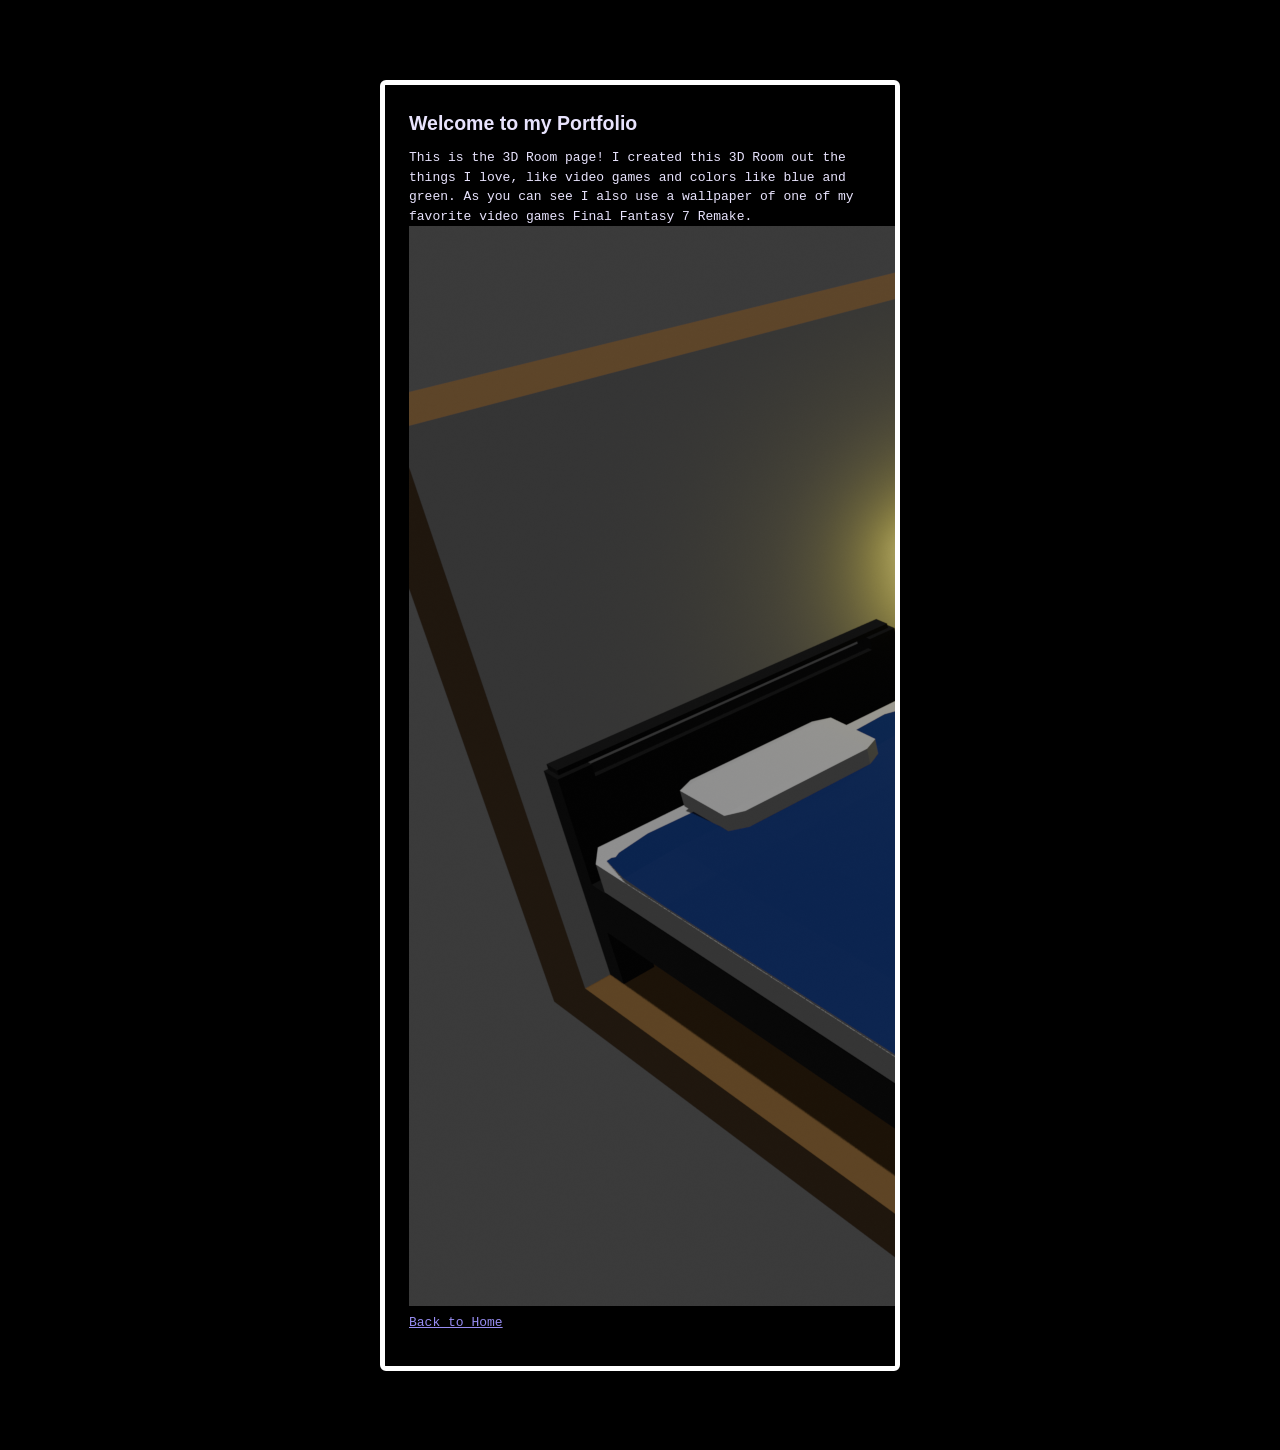
==== 3DRoom.html @ 31a91b66 "Update" ====
<!DOCTYPE html>
<html lang="en">
  <head>

    <!-- Change your site title: (It is shown in the tab) -->
    <title>Ronaldo's Portfolio</title>

    <!-- Change your site description: (It is shown in Google results) -->
    <meta content="My Portfolio!" name="description" />

    <!-- Setting character encoding and viewport size. Do not remove. -->
    <meta charset="UTF-8">
    <meta name="viewport" content="width=device-width, initial-scale=1.0" />

    <!-- FavIcon (small image in tab), change to any image you want: -->
    <link href="favicon.ico" rel="icon" type="image/x-icon" />

    <!-- CSS: -->
    <!-- You will have to change this to "../style.css" if this HTML file is in a subfolder, to "../../style.css" if this HTML file is in 2 subfolders, etc. -->
    <link href="./style.css" rel="stylesheet" />
    
    <!-- JavaScript: -->
    <!-- You will have to change this to "../layout.js" if this HTML file is in a subfolder, to "../../layout.js" if this HTML file is in 2 subfolders, etc. -->
    <script src="./layout.js"></script>

    <script>
      // Template generated with petrapixel's layout generator.
      // (Please do not remove this credit.)
      console.log("%cTemplate generated with petrapixel's layout generator: https://petrapixel.neocities.org/coding/layout-generator", "font-size: 14pt; color: #922a45; background: #ffd3ef");
    </script>
  </head>
  <body>
    <!-- The next line is a skip-to-content link for keyboard users. Do not remove it! -->
    <a href="#content" id="skip-to-content-link">Skip to content</a>

    <div class="layout">
      
      <!-- =============================================== -->
      <!-- Header (and Sidebars) will be loaded per JavaScript! Edit layout.js to change. -->
      <!-- =============================================== -->

  
      <main id="content"> <!-- Do NOT remove the ID here -->

        <noscript>Please enable JavaScript to view this website!</noscript>

        <!-- =============================================== -->
        <!-- MAIN CONTENT -->
        <!-- =============================================== -->


        <section>

          <h1>Welcome to my Portfolio</h1>
          <p>
            This is the 3D Room page!
            I created this 3D Room out the things I love, like video games and colors like blue and green. As you can see I also use a wallpaper of one of my favorite video games Final Fantasy 7 Remake.
            <img src="images/Final_Room.png" alt="3D Room" class="centered-image">

          <a href="index.html">Back to Home</a>
</html>
---- style.css ----
/* -------------------------------------------------------- */
/* VARIABLES */
/* -------------------------------------------------------- */

/* Variables are used like this: var(--text-color) */
:root {
  /* Background Colors: */
  --background-color: #000000;
  --content-background-color: #000000;
  --sidebar-background-color: #000000;

  /* Text Colors: */
  --text-color: #e8e3fd;
  --sidebar-text-color: #9bafdd;
  --link-color: #988df3;
  --link-color-hover: #9e48ec;

  /* Text: */
  --font: Lucida Console, monospace;
  --heading-font: Verdana, sans-serif;
  --font-size: 13px;

  /* Other Settings: */
  --margin: 40px;
  --padding: 24px;
  --border: 5px solid #ffffff;
  --round-borders: 6px;
  --sidebar-width: 300px;
}

/* -------------------------------------------------------- */
/* BASICS */
/* -------------------------------------------------------- */

* {
  box-sizing: border-box;
}

body {
  display: flex;
  align-items: flex-start;
  justify-content: center;
  min-height: 100vh;
  font-size: var(--font-size);
  margin: 0;
  padding: var(--margin);
  color: var(--text-color);
  font-family: var(--font);
  line-height: 1.2;
  background: var(--background-color);
  background-image: url("https://sadhost.neocities.org/images/tiles/stars5.gif");
  
}

::selection {
  /* (Text highlighted by the user) */
  background: rgba(0, 0, 0, 0.2);
}

mark {
  /* Text highlighted by using the <mark> element */
  text-shadow: 1px 1px 4px var(--link-color);
  background-color: inherit;
  color: var(--text-color);
}

/* Links: */
a {
  text-decoration: underline;
}

a,
a:visited {
  color: var(--link-color);
}

a:hover,
a:focus {
  color: var(--link-color-hover);
  text-decoration: none;
}

/* -------------------------------------------------------- */
/* LAYOUT */
/* -------------------------------------------------------- */

.layout {
  width: 100%;
  display: grid;
  grid-gap: var(--margin);
  grid-template: "header header header" auto "leftSidebar main rightSidebar" auto "footer footer footer" auto / var(--sidebar-width) auto var(--sidebar-width);
  /* Confused by the grid? Check out my tutorial: https://petrapixel.neocities.org/coding/positioning-tutorial#grid */
}

main {
  grid-area: main;
  overflow-y: auto;
  padding: var(--padding);
  background: var(--content-background-color);
  border: var(--border);
  border-radius: var(--round-borders);
}

/* -------------------------------------------------------- */
/* HEADER */
/* -------------------------------------------------------- */

header {
  grid-area: header;
  font-size: 1.2em;
  border: var(--border);
  border-radius: var(--round-borders);
  background: var(--content-background-color);
}

.header-content {
  padding: var(--padding);
}

.header-title {
  font-family: var(--heading-font);
  font-size: 1.5em;
  font-weight: bold;
}

.header-image img {
  width: 100%;
  height: auto;
}

/* -------------------------------------------------------- */
/* SIDEBARS */
/* -------------------------------------------------------- */

aside {
  grid-area: aside;
  border: var(--border);
  border-radius: var(--round-borders);
  overflow: hidden;
  background: var(--sidebar-background-color);
  padding: var(--padding);
  color: var(--sidebar-text-color);
}

.left-sidebar {
  grid-area: leftSidebar;
}

.right-sidebar {
  grid-area: rightSidebar;
}

.sidebar-title {
  font-weight: bold;
  font-size: 1.2em;
  font-family: var(--heading-font);
}

.sidebar-section:not(:last-child) {
  margin-bottom: 3em;
}

.sidebar-section ul,
.sidebar-section ol {
  padding-left: 1.5em;
}

.sidebar-section > *:not(p):not(ul):not(ol):not(blockquote) {
  margin-top: 10px;
}

/* Sidebar Blockquote: */

.sidebar-section blockquote {
  background: rgba(0, 0, 0, 0.1);
  padding: 15px;
  margin: 1em 0;
  border-radius: 10px;
  overflow: hidden;
}

.sidebar-section blockquote > *:first-child {
  margin-top: 0;
}

.sidebar-section blockquote > *:last-child {
  margin-bottom: 0;
}

/* Site Button: */

.site-button {
  display: flex;
  flex-direction: column;
  align-items: center;
}

.site-button textarea {
  font-family: monospace;
  font-size: 0.7em;
}

/* -------------------------------------------------------- */
/* FOOTER */
/* -------------------------------------------------------- */

footer {
  grid-area: footer;
  border: var(--border);
  border-radius: var(--round-borders);
  overflow: hidden;
  font-size: 0.75em;
  padding: 15px;
  background: var(--content-background-color);
  display: flex;
  justify-content: center;
}

footer a,
footer a:visited {
  color: var(--link-color);
}

footer a:hover,
footer a:focus {
  color: var(--link-color-hover);
}

/* -------------------------------------------------------- */
/* NAVIGATION */
/* -------------------------------------------------------- */

nav {
  margin-bottom: 3em;
}

nav .sidebar-title {
  margin-bottom: 0.5em;
}

nav ul {
  margin: 0 -5px;
  padding: 0;
  list-style: none;
  user-select: none;
}

nav ul li {
  margin-bottom: 0;
}

nav > ul li > a,
nav > ul li > strong {
  display: inline-block;
}

nav > ul li > a,
nav > ul li > details summary,
nav > ul li > strong {
  padding: 5px 10px;
}

nav > ul li > a.active,
nav > ul li > details.active summary {
  font-weight: bold;
}

nav ul summary {
  cursor: pointer;
}

nav ul ul li > a {
  padding-left: 30px;
}



/* -------------------------------------------------------- */
/* CONTENT */
/* -------------------------------------------------------- */

main {
  line-height: 1.5;
}

main a,
main a:visited {
  color: var(--link-color);
}

main a:hover,
main a:focus {
  color: var(--link-color-hover);
  text-decoration-style: wavy;
}

main p,
main .image,
main .full-width-image,
main .two-columns {
  margin: 0.75em 0;
}

main ol,
main ul {
  margin: 0.5em 0;
  padding-left: 1.5em;
}

main ol li,
main ul li {
  margin-bottom: 0.2em;
  line-height: 1.3;
}

main ol {
  padding-left: 2em;
}

main blockquote {
  background: rgba(0, 0, 0, 0.1);
  padding: 15px;
  margin: 1em 0;
  border-radius: 10px;
}

main pre {
  margin: 1em 0 1.5em;
}

main code {
  text-transform: none;
}

main center {
  margin: 1em 0;
  padding: 0 1em;
}

main hr {
  border: 0;
  border-top: var(--border);
  margin: 1.5em 0;
}

/* HEADINGS: */

main h1,
main h2,
main h3,
main h4,
main h5,
main h6 {
  font-family: var(--heading-font);
  margin-bottom: 0;
  line-height: 1.5;
}

main h1:first-child,
main h2:first-child,
main h3:first-child,
main h4:first-child,
main h5:first-child,
main h6:first-child {
  margin-top: 0;
}

main h1 {
  font-size: 1.5em;
}

main h2 {
  font-size: 1.4em;
}

main h3 {
  font-size: 1.3em;
}

main h4 {
  font-size: 1.2em;
}

main h5 {
  font-size: 1.1em;
}

main h6 {
  font-size: 1em;
}

/* COLUMNS: */

.two-columns {
  display: flex;
}

.two-columns > * {
  flex: 1 1 0;
  margin: 0;
}

.two-columns > *:first-child {
  padding-right: 0.75em;
}

.two-columns > *:last-child {
  padding-left: 0.75em;
}

/* -------------------------------------------------------- */
/* CONTENT IMAGES */
/* -------------------------------------------------------- */

.image {
  display: block;
  width: auto;
  height: auto;
  max-width: 100%;
}

.full-width-image {
  display: block;
  width: 100%;
  height: auto;
}

.images {
  display: flex;
  width: calc(100% + 5px + 5px);
  margin-left: -5px;
  margin-right: -5px;
}

.images img {
  width: 100%;
  height: auto;
  padding: 5px;
  margin: 0;
  overflow: hidden;
}

/* -------------------------------------------------------- */
/* ACCESSIBILITY */
/* -------------------------------------------------------- */

/* please do not remove this. */

#skip-to-content-link {
  position: fixed;
  top: 0;
  left: 0;
  display: inline-block;
  padding: 0.375rem 0.75rem;
  line-height: 1;
  font-size: 1.25rem;
  background-color: var(--content-background-color);
  color: var(--text-color);
  transform: translateY(-3rem);
  transition: transform 0.1s ease-in;
  z-index: 99999999999;
}

#skip-to-content-link:focus,
#skip-to-content-link:focus-within {
  transform: translateY(0);
}

/* -------------------------------------------------------- */
/* MOBILE RESPONSIVE */
/* -------------------------------------------------------- */

/* CSS Code for devices < 800px */
@media (max-width: 800px) {
  body {
    font-size: 14px;
  }

  .layout {
    width: 100%;
    grid-template: "header" auto  "rightSidebar" auto "main" auto "footer" auto / 1fr;
    /* Confused by the grid? Check out my tutorial: https://petrapixel.neocities.org/coding/positioning-tutorial#grid */
  }

  .left-sidebar { 
    display: none;
  }
  

  aside {
    border-bottom: 1px solid;
    padding: 9px;
    font-size: 0.9em;
  }

  
  nav {
    padding: 0;
  }

  nav > ul {
    padding-top: 0.5em;
  }

  nav > ul li > a,
  nav > ul li > details summary,
  nav > ul li > strong {
    padding: 0.5em;
  }

  main {
    max-height: none;
    padding: 15px;
  }

  .images {
    flex-wrap: wrap;
  }

  .images img {
    width: 100%;
  }

  #skip-to-content-link {
    font-size: 1rem;
  }
}
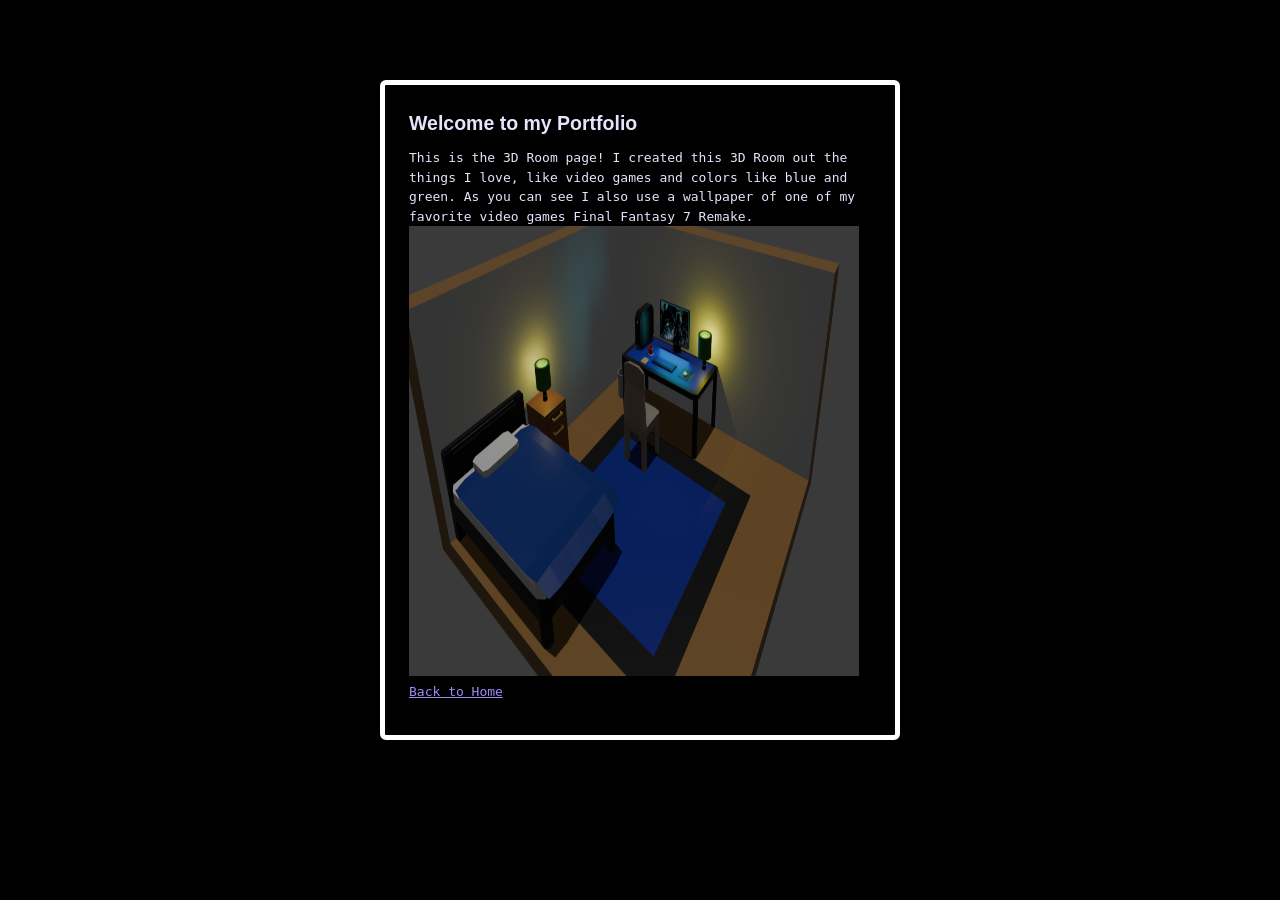
==== commit 53052cc1: "Update" ====
--- a/3DRoom.html
+++ b/3DRoom.html
@@ -55,7 +55,7 @@
           <p>
             This is the 3D Room page!
             I created this 3D Room out the things I love, like video games and colors like blue and green. As you can see I also use a wallpaper of one of my favorite video games Final Fantasy 7 Remake.
-            <img src="images/Final_Room.png" alt="3D Room" class="centered-image">
+            <img src="images/Final_Room.png" alt="3D Room" class="centered-image" width="450" height="450">
 
           <a href="index.html">Back to Home</a>
 </html>
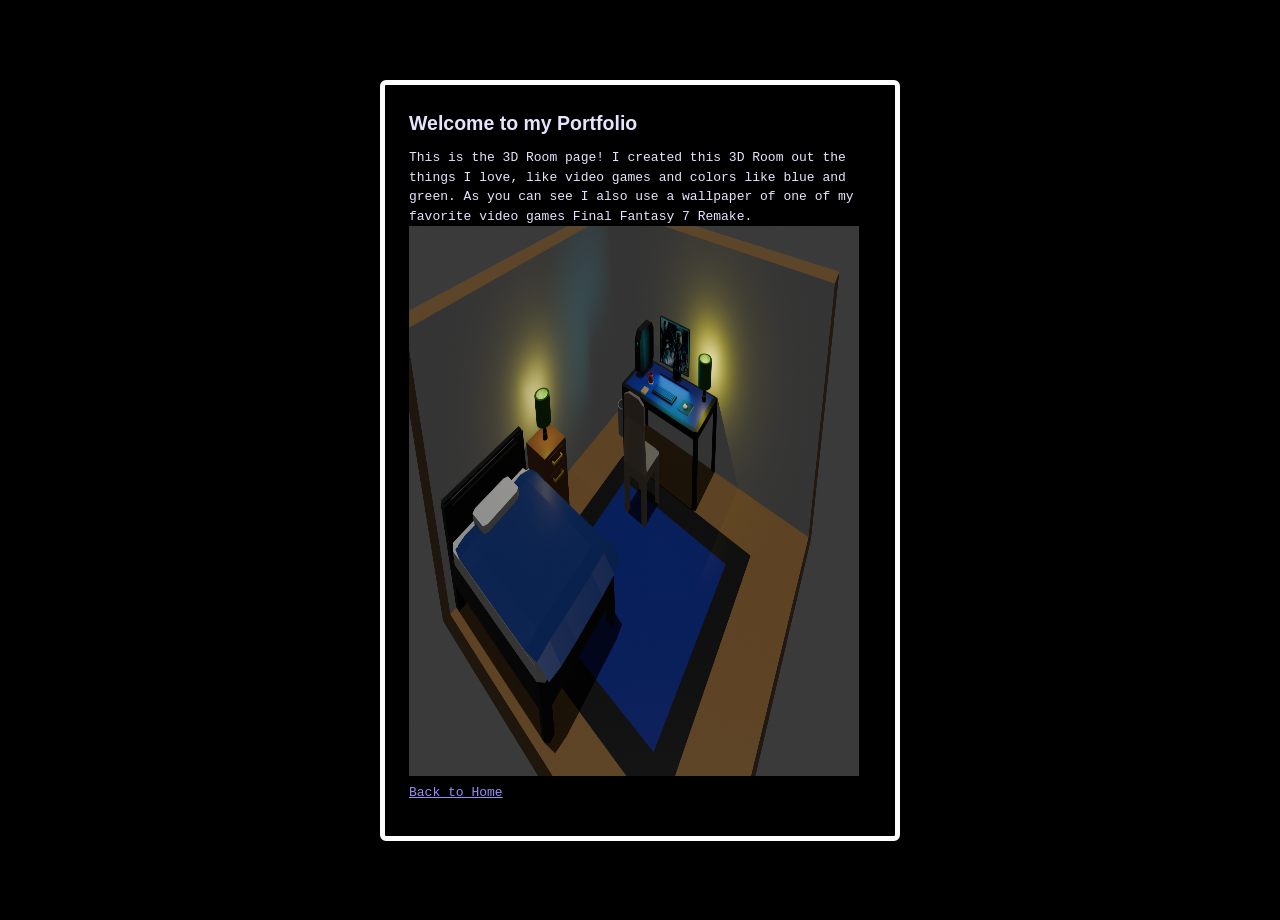
==== commit db03d659: "Update" ====
--- a/3DRoom.html
+++ b/3DRoom.html
@@ -55,7 +55,7 @@
           <p>
             This is the 3D Room page!
             I created this 3D Room out the things I love, like video games and colors like blue and green. As you can see I also use a wallpaper of one of my favorite video games Final Fantasy 7 Remake.
-            <img src="images/Final_Room.png" alt="3D Room" class="centered-image" width="450" height="450">
+            <img src="images/Final_Room.png" alt="3D Room" class="centered-image" width="450" height="550">
 
           <a href="index.html">Back to Home</a>
 </html>
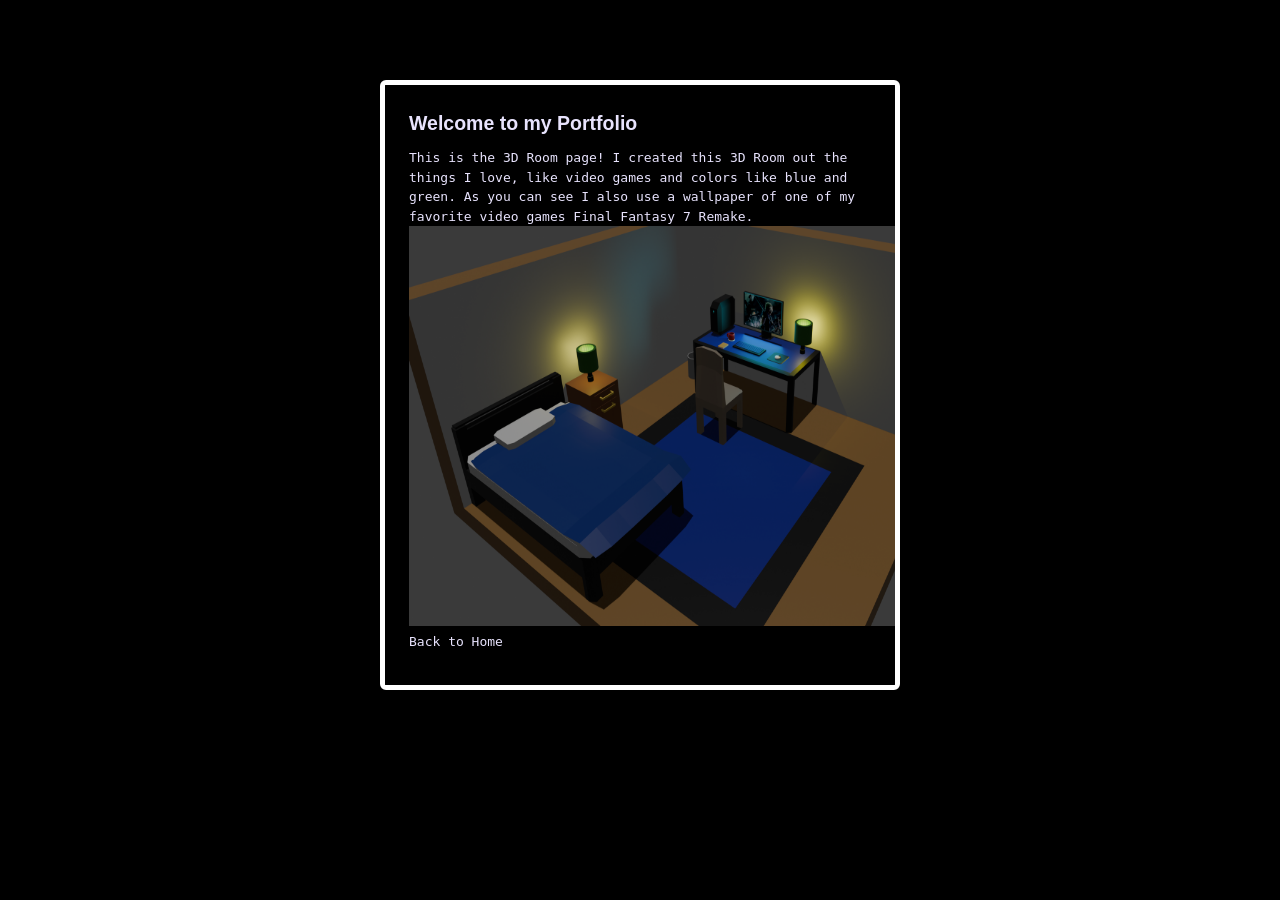
==== commit 10476280: "Update" ====
--- a/3DRoom.html
+++ b/3DRoom.html
@@ -55,7 +55,7 @@
           <p>
             This is the 3D Room page!
             I created this 3D Room out the things I love, like video games and colors like blue and green. As you can see I also use a wallpaper of one of my favorite video games Final Fantasy 7 Remake.
-            <img src="images/Final_Room.png" alt="3D Room" class="centered-image" width="450" height="550">
+            <img src="images/Final_Room.png" alt="3D Room" class="centered-image" width="600" height="400
 
           <a href="index.html">Back to Home</a>
 </html>
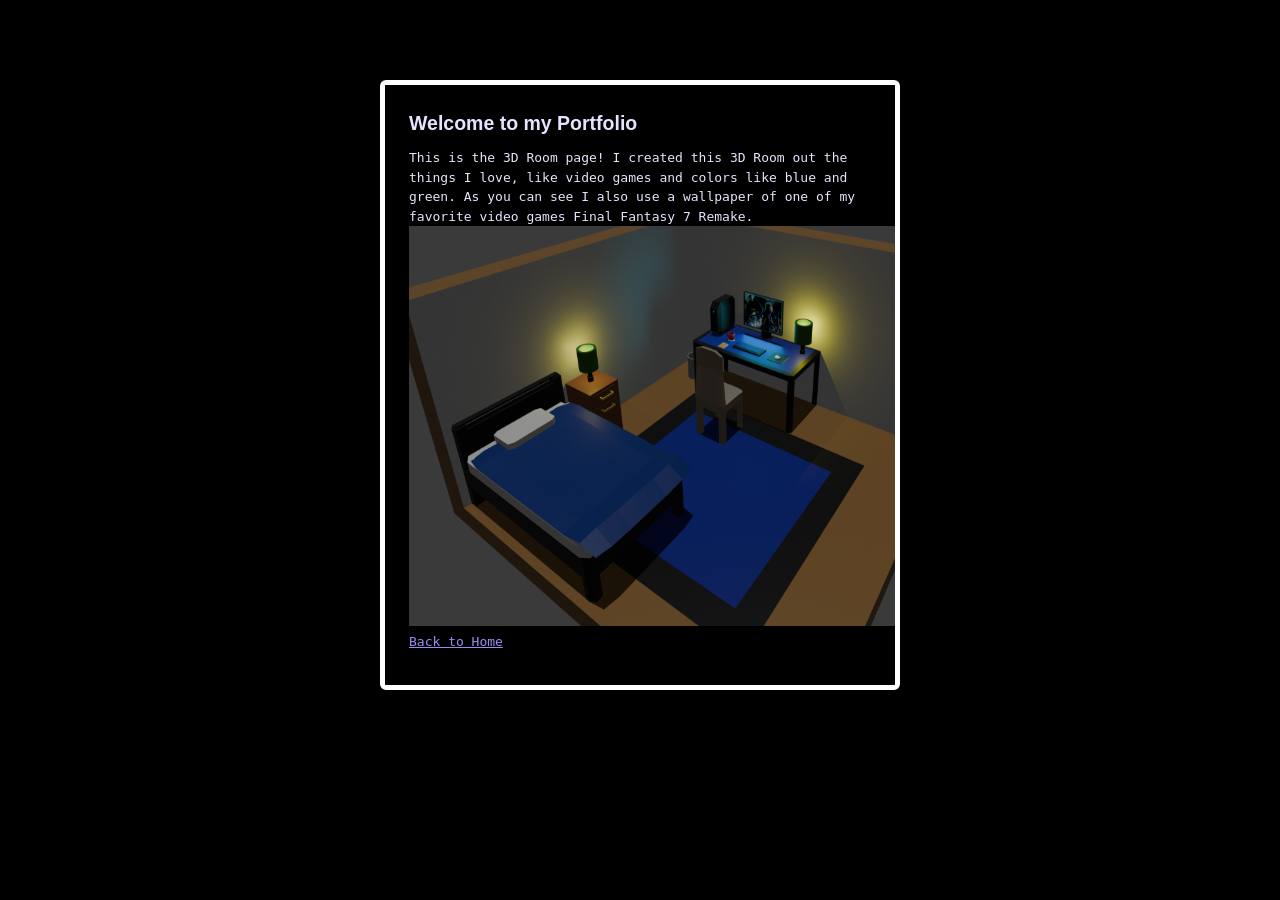
==== commit 0377f413: "Update" ====
--- a/3DRoom.html
+++ b/3DRoom.html
@@ -55,7 +55,7 @@
           <p>
             This is the 3D Room page!
             I created this 3D Room out the things I love, like video games and colors like blue and green. As you can see I also use a wallpaper of one of my favorite video games Final Fantasy 7 Remake.
-            <img src="images/Final_Room.png" alt="3D Room" class="centered-image" width="600" height="400
+            <img src="images/Final_Room.png" alt="3D Room" class="centered-image" width="600" height="400">
 
-          <a href="index.html">Back to Home</a>
+          <a href="index.html">Back to Home</a> 
 </html>
